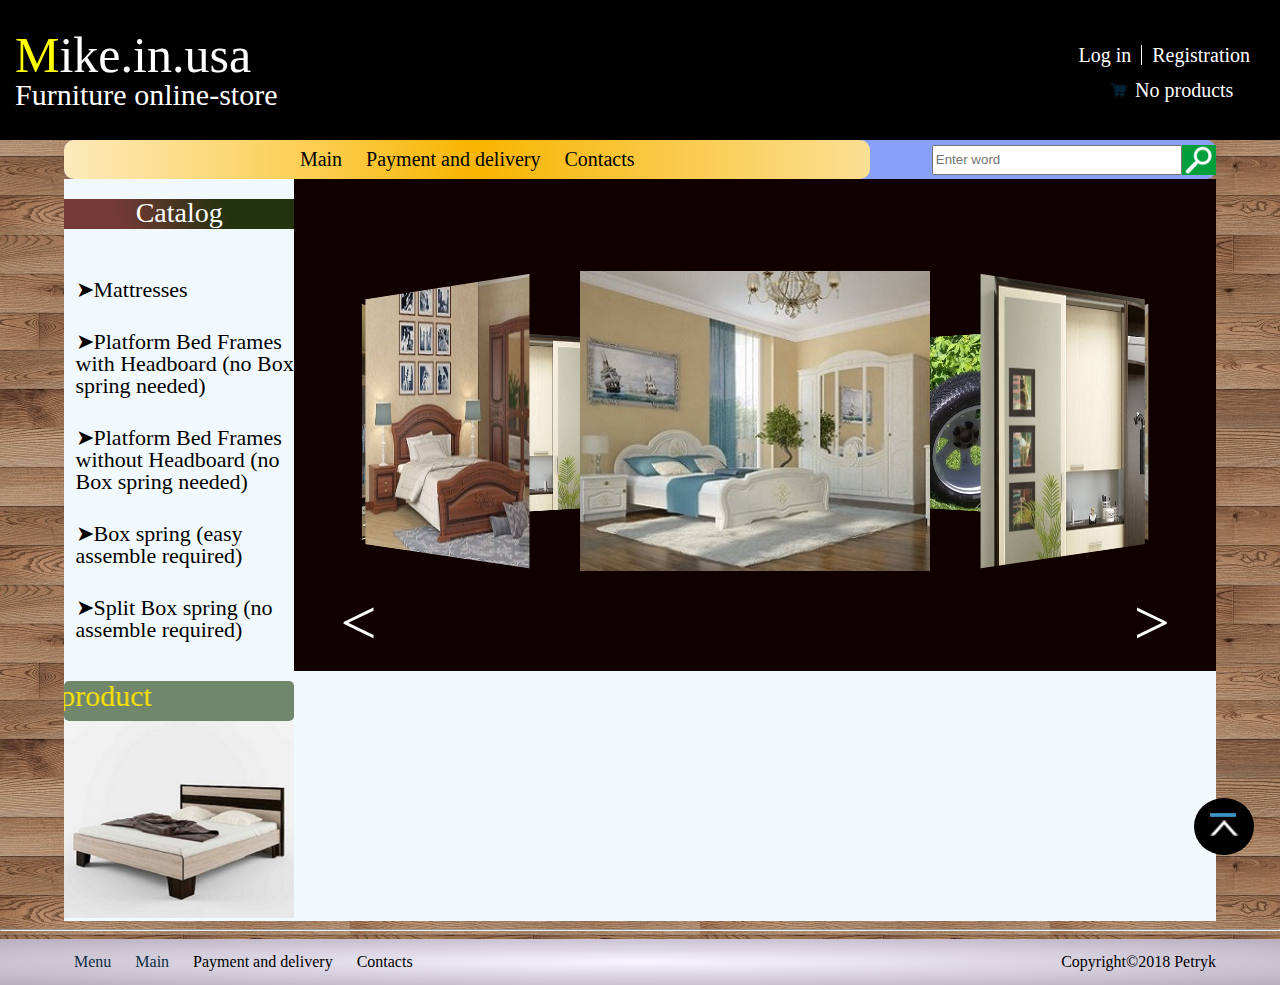
==== Project/index.html @ 91bff8ce "60%" ====
<!DOCTYPE html>
<html>
<head>
	<title>Project</title>
	<link rel="stylesheet" type="text/css" href="assets/style/reset.css">
	<link rel="stylesheet" type="text/css" href="index.css">
	<script src="http://ajax.googleapis.com/ajax/libs/jquery/1.9.1/jquery.min.js"></script>
</head>
<body>
	<header class="header">
		<div class="header__name">
			<div class="header__name-site">
				<p><span>M</span>ike.in.usa</p>
			</div>
			<div class="header__name-about">
				<p>Furniture online-store</p>
			</div>
		</div>
		<div class="header__about">
			<div class='user-name'></div>
			<div class="header__about__log">
				<a href="login/login.html" class="header__about__log-login">
					Log in
				</a>
				<div class="header__about__log-logout" onclick="logout()">
					Log out
				</div>
				<div class="header__about__log-register">
					<a href="register/registration.html">Registration</a>
				</div>
			</a>
		</div>
		<div class="header__about-down">
			<img src="assets/img/basket.png" width="30px" height="20px">
			<p>No products</p>
		</div>
	</div>
</header>
<nav class="nav">
	<div class="nav__left">
		<ul>
			<li class="nav__left-hidden"><a href="#"><p>Menu</p></a></li>
			<li><a href="index.html"><p>Main</p></a></li>
			<li onclick="openDelivery()"><p>Payment&nbsp;and&nbsp;delivery</p></a></li>
			<li onclick="openContacts()"><p>Contacts</p></li>
		</ul>
	</div>
	<div class="nav__right">
		<div class="nav__right-search">
			<form>
				<input class="d" type="text" name="search" placeholder="Enter word">
				<input class="s" type="image" src="assets/img/search.png">
			</form>
		</div>
	</div>
</nav>
<div class="wrapper">
	<div class="wrapper__sidebar">
		<div class="wrapper__sidebar__catalog_name">
			<p>Catalog</p>
		</div>
		<div class="wrapper__sidebar-catalog">
			<ul>
				<li>
					<a href="mattresses/mattresses.html">&#10148;Mattresses</a>
				</li>
				<li>
					<a href="with/with.html">&#10148;Platform Bed Frames with Headboard (no Box spring needed)</a>
				</li>
				<li>
					<a href="without/without.html">&#10148;Platform Bed Frames without Headboard (no Box spring needed)</a>
				</li>
				<li>
					<a href="box/box.html">&#10148;Box spring (easy assemble required)</a>
				</li>
				<li>
					<a href="split/split.html">&#10148;Split Box spring (no assemble required)</a>
				</li>
			</ul>
		</div>
		<div class="wrapper__sidebar__new">
			<div class="wrapper__sidebar__new-product">
				<marquee direction="right">New product</marquee>
			</div>
			<div class="wrapper__sidebar__new-image">
				<a href="#">
					<img src="assets/img/new.jpg">
				</a>
			</div>
		</div>
	</div>
	<div class="wrapper__article">
		<div class="wrapper__article__carousel">
			<div class="wrapper__article__carousel-spinner">
				<img src="assets/img/1.jpg" alt>
				<img src="assets/img/2.jpg" alt>
				<img src="assets/img/3.jpg" alt>
				<img src="assets/img/4.jpg" alt>
				<img src="assets/img/5.jpg" alt>
				<img src="assets/img/6.jpg" alt>
				<img src="assets/img/1.jpg" alt>
				<img src="assets/img/4.jpg" alt>
			</div>
		</div>
		<span class="wrapper__article__carousel-left" onclick="galleryspin('-')">&lt;</span>
		<span class="wrapper__article__carousel-right" onclick="galleryspin('')">&gt;</span>
	</div>
	<div class="wrapper__contacts">
		<p class="wrapper__contacts-first">Best Choice for You!</p>
		<p class="wrapper__contacts-second">My Contacts:</p>
		<p class="wrapper__contacts-third">Best of all - call me <b>614 809 0678 Mike</b></p>
		<p class="wrapper__contacts-fourth">or my address</p>
		<p class="wrapper__contacts-fifth">5718 Bonaventure Dr Columbus, Ohio 43228 (Garage 54)</p>
		<iframe src="https://www.google.com/maps/embed?pb=!1m18!1m12!1m3!1d6115.901191733328!2d-83.1600245708886!3d39.964857263438425!2m3!1f0!2f0!3f0!3m2!1i1024!2i768!4f13.1!3m3!1m2!1s0x883890c9cc9005c1%3A0x169ccf378512a1ce!2s5718+Bonaventure+Dr+Garage+54%2C+Columbus%2C+OH+43228%2C+%D0%A1%D0%A8%D0%90!5e0!3m2!1sru!2sua!4v1530197124609" width="90%" height="500" frameborder="0" style="border:0;" allowfullscreen></iframe>
	</div>
	<div class="wrapper__delivery">
		<p class="wrapper__delivery-text">Some Text</p>
	</div>
	<div class="wrapper__newCarousel">
		<ul class="wrapper__newCarousel__slides">
			<li class="wrapper__newCarousel__slides-slide showing">
				<img src="assets/img/1.jpg">
			</li>
			<li class="wrapper__newCarousel__slides-slide">
				<img src="assets/img/2.jpg">
			</li>
			<li class="wrapper__newCarousel__slides-slide">
				<img src="assets/img/3.jpg">
			</li>
		</ul>
		<div class="wrapper__newCarousel__buttons">
			<button class="wrapper__newCarousel__buttons-controls" id="previous">&lt;</button>
			<button class="wrapper__newCarousel__buttons-controls" id="pause">&#10074;&#10074;</button>
			<button class="wrapper__newCarousel__buttons-controls" id="next">&gt;</button>
		</div>
	</div>
</div>
</div>
<hr>
<footer>
	<div class="down">
		<div class="down-left">
			<ul>
				<li><a href="#"><p>Menu</p></a></li>
				<li><a href="../index.html"><p>Main</p></a></li>
				<li onclick="openDelivery()"><p>Payment&nbsp;and&nbsp;delivery</p></a></li>
				<li onclick="openContacts()"><p>Contacts</p></li>
			</ul>
		</div>
		<div class="down-right">
			<p>Copyright&copy;2018 Petryk</p>
		</div>
	</div>
</footer>
<div id="top">
	<img src="assets/img/to-top.png">
</div>
<script src="libs/jquery-3.3.1.min.js"></script>
<script src="index.js"></script>
</body>

</html>
---- Project/index.css ----
body {
  background-image: url(assets/img/bg.jpg);
}
/* header*/
.header {
  background-color: black;
  display: flex;
  justify-content: space-between;
  color: white;
  /* START LEFT HEADER*/
  /* END LEFT HEADER*/
  /*   START RIGHT HEADER*/
  /* END RIGHT HEADER*/
}
.header__name {
  margin: 30px 15px 30px 15px;
}
.header__name-site {
  font-size: 50px;
}
.header__name-site span {
  color: yellow;
}
.header__name-about {
  font-size: 30px;
}
.header__about {
  margin: 40px 15px 40px 15px;
  font-size: 20px;
}
.header__about__log {
  display: flex;
}
.header__about__log-login,
.header__about__log-register {
  margin: 5px;
  padding-right: 10px;
  border-right: 1px solid white;
}
.header__about__log-logout:hover {
  color: red;
}
.header__about__log-register {
  border: none;
}
.header__about__log a {
  text-decoration: none;
  color: white;
}
.header__about__log a:hover {
  color: red;
}
.header__about-down {
  display: flex;
  justify-content: center;
  margin-top: 10px;
}
.header__about-down:hover {
  color: blue;
  cursor: pointer;
}
/* END HEADER*/
.nav {
  background-color: #88a0f7;
  display: flex;
  align-items: center;
  width: 90%;
  margin: 0 auto;
  border-radius: 10px;
  /*START LEFT NAV*/
  /*END LEFT NAV*/
  /*START RIGHT NAV*/
}
.nav__left {
  display: flex;
  justify-content: center;
  width: 70%;
  border-radius: 10px;
  background: #fceabb;
  background: linear-gradient(to right, #fceabb 0%, #fccd4d 32%, #f8b500 51%, #fbdf93 100%);
  filter: progid:DXImageTransform.Microsoft.gradient(startColorstr='#fceabb', endColorstr='#fbdf93', GradientType=1);
}
@media (min-width: 100px) and (max-width: 767px) {
  .nav__left {
    position: relative;
    min-height: 39px;
    width: 100%;
    justify-content: flex-end;
  }
}
.nav__left ul {
  z-index: 5;
}
@media (min-width: 100px) and (max-width: 767px) {
  .nav__left ul {
    text-align: center;
    border-radius: 5px;
    width: 100%;
    background: white;
  }
  .nav__left ul:hover li {
    display: block;
    border: 1px solid black;
    border-radius: 5px;
  }
}
.nav__left ul li {
  display: inline-block;
  cursor: pointer;
  padding: 0 10px;
}
.nav__left ul li:hover {
  border-radius: 5px;
  background: white;
}
@media (min-width: 100px) and (max-width: 767px) {
  .nav__left ul li:hover {
    background: grey;
  }
}
@media (min-width: 100px) and (max-width: 767px) {
  .nav__left ul li {
    display: none;
  }
}
@media (min-width: 100px) and (max-width: 767px) {
  .nav__left ul li p {
    line-height: 0px;
  }
}
.nav__left ul li a {
  text-decoration: none;
}
.nav__left ul li p {
  line-height: 39px;
  font-size: 20px;
  color: black;
}
.nav__left ul li p:hover {
  color: #164f0d;
  color: red;
}
.nav__right {
  width: 30%;
}
@media (min-width: 100px) and (max-width: 767px) {
  .nav__right {
    width: 0px;
  }
}
.nav__right-search form {
  display: flex;
  justify-content: flex-end;
}
.nav__right-search form input.d {
  width: 70%;
}
.nav__right-search form input.s {
  height: 30px;
}
/*END NAV*/
/*START WRAPPER*/
.wrapper {
  background-color: #f2f9fc;
  width: 90%;
  margin: 0 auto;
  display: flex;
  flex-wrap: nowrap;
  /*START SIDEBAR*/
  /*END SIDEBAR*/
  /*START ARICLE*/
  /*END ARTICLE*/
}
.wrapper__sidebar {
  width: 20%;
  display: flex;
  flex-direction: column;
}
@media (min-width: 100px) and (max-width: 767px) {
  .wrapper__sidebar {
    width: 200px;
  }
}
.wrapper__sidebar__catalog_name {
  height: 30px;
  width: 100%;
  margin: 20px 0px;
  background: #753a35;
  background: -webkit-linear-gradient(77deg, #753a35 23%, #23320f 71%);
  background: -o-linear-gradient(77deg, #753a35 23%, #23320f 71%);
  background: -ms-linear-gradient(77deg, #753a35 23%, #23320f 71%);
  background: linear-gradient(77deg, #753a35 23%, #23320f 71%);
}
.wrapper__sidebar__catalog_name p {
  font-size: 28px;
  color: white;
  text-align: center;
}
.wrapper__sidebar-catalog {
  margin-left: 5%;
}
.wrapper__sidebar-catalog li {
  margin: 30px 0;
}
.wrapper__sidebar-catalog a {
  text-decoration: none;
  color: black;
  font-size: 22px;
}
.wrapper__sidebar-catalog a:hover {
  color: red;
}
.wrapper__sidebar__new {
  display: flex;
  justify-content: center;
  flex-direction: column;
}
.wrapper__sidebar__new-product {
  height: 40px;
  background-color: #70876c;
  width: 100%;
  border-radius: 5px;
  margin-top: 10px;
}
.wrapper__sidebar__new-product marquee {
  direction: rtl;
  text-align: center;
  font-size: 30px;
  color: #ffe500;
}
.wrapper__sidebar__new-image {
  width: 100%;
}
.wrapper__sidebar__new-image img {
  width: 100%;
}
.wrapper__delivery {
  display: none;
  margin: 200px auto;
}
.wrapper__delivery-text {
  font-size: 50px;
}
.wrapper__contacts {
  display: none;
  margin: 130px auto;
  text-align: center;
  overflow: hidden;
}
.wrapper__contacts-first {
  font-size: 50px;
  margin-bottom: 20px;
}
.wrapper__contacts-second {
  font-size: 30px;
  margin-bottom: 20px;
}
.wrapper__contacts-third {
  font-size: 40px;
  margin-bottom: 20px;
}
.wrapper__contacts-fourth {
  font-size: 30px;
  margin-bottom: 20px;
}
.wrapper__contacts-fifth {
  font-size: 40px;
  margin-bottom: 20px;
}
.wrapper__article {
  width: 80%;
}
@media (min-width: 100px) and (max-width: 767px) {
  .wrapper__article {
    display: none;
  }
}
.wrapper__article__mattresses__first,
.wrapper__article__with__first,
.wrapper__article__without__first,
.wrapper__article__box__first,
.wrapper__article__split__first,
.wrapper__article__mattresses__second,
.wrapper__article__with__second,
.wrapper__article__without__second,
.wrapper__article__box__second,
.wrapper__article__split__second,
.wrapper__article__mattresses__third,
.wrapper__article__with__third,
.wrapper__article__without__third,
.wrapper__article__box__third,
.wrapper__article__split__third,
.wrapper__article__mattresses__fourth,
.wrapper__article__with__fourth,
.wrapper__article__without__fourth,
.wrapper__article__box__fourth,
.wrapper__article__split__fourth,
.wrapper__article__mattresses__fifth,
.wrapper__article__with__fifth,
.wrapper__article__without__fifth,
.wrapper__article__box__fifth,
.wrapper__article__split__fifth,
.wrapper__article__mattresses__sixth,
.wrapper__article__with__sixth,
.wrapper__article__without__sixth,
.wrapper__article__box__sixth,
.wrapper__article__split__sixth {
  width: 46%;
  margin: 2%;
  height: 300px;
  display: block;
  float: left;
  overflow: hidden;
}
.wrapper__article__mattresses__first p,
.wrapper__article__with__first p,
.wrapper__article__without__first p,
.wrapper__article__box__first p,
.wrapper__article__split__first p,
.wrapper__article__mattresses__second p,
.wrapper__article__with__second p,
.wrapper__article__without__second p,
.wrapper__article__box__second p,
.wrapper__article__split__second p,
.wrapper__article__mattresses__third p,
.wrapper__article__with__third p,
.wrapper__article__without__third p,
.wrapper__article__box__third p,
.wrapper__article__split__third p,
.wrapper__article__mattresses__fourth p,
.wrapper__article__with__fourth p,
.wrapper__article__without__fourth p,
.wrapper__article__box__fourth p,
.wrapper__article__split__fourth p,
.wrapper__article__mattresses__fifth p,
.wrapper__article__with__fifth p,
.wrapper__article__without__fifth p,
.wrapper__article__box__fifth p,
.wrapper__article__split__fifth p,
.wrapper__article__mattresses__sixth p,
.wrapper__article__with__sixth p,
.wrapper__article__without__sixth p,
.wrapper__article__box__sixth p,
.wrapper__article__split__sixth p {
  margin-bottom: 15px;
  text-shadow: 3px 3px 3px black;
  font-size: 30px;
  font-family: Comic Sans MS, Comic Sans, cursive;
  text-align: center;
}
.wrapper__article__mattresses__first-image,
.wrapper__article__with__first-image,
.wrapper__article__without__first-image,
.wrapper__article__box__first-image,
.wrapper__article__split__first-image,
.wrapper__article__mattresses__second-image,
.wrapper__article__with__second-image,
.wrapper__article__without__second-image,
.wrapper__article__box__second-image,
.wrapper__article__split__second-image,
.wrapper__article__mattresses__third-image,
.wrapper__article__with__third-image,
.wrapper__article__without__third-image,
.wrapper__article__box__third-image,
.wrapper__article__split__third-image,
.wrapper__article__mattresses__fourth-image,
.wrapper__article__with__fourth-image,
.wrapper__article__without__fourth-image,
.wrapper__article__box__fourth-image,
.wrapper__article__split__fourth-image,
.wrapper__article__mattresses__fifth-image,
.wrapper__article__with__fifth-image,
.wrapper__article__without__fifth-image,
.wrapper__article__box__fifth-image,
.wrapper__article__split__fifth-image,
.wrapper__article__mattresses__sixth-image,
.wrapper__article__with__sixth-image,
.wrapper__article__without__sixth-image,
.wrapper__article__box__sixth-image,
.wrapper__article__split__sixth-image {
  width: 100%;
}
.wrapper__article__mattresses__first-image img,
.wrapper__article__with__first-image img,
.wrapper__article__without__first-image img,
.wrapper__article__box__first-image img,
.wrapper__article__split__first-image img,
.wrapper__article__mattresses__second-image img,
.wrapper__article__with__second-image img,
.wrapper__article__without__second-image img,
.wrapper__article__box__second-image img,
.wrapper__article__split__second-image img,
.wrapper__article__mattresses__third-image img,
.wrapper__article__with__third-image img,
.wrapper__article__without__third-image img,
.wrapper__article__box__third-image img,
.wrapper__article__split__third-image img,
.wrapper__article__mattresses__fourth-image img,
.wrapper__article__with__fourth-image img,
.wrapper__article__without__fourth-image img,
.wrapper__article__box__fourth-image img,
.wrapper__article__split__fourth-image img,
.wrapper__article__mattresses__fifth-image img,
.wrapper__article__with__fifth-image img,
.wrapper__article__without__fifth-image img,
.wrapper__article__box__fifth-image img,
.wrapper__article__split__fifth-image img,
.wrapper__article__mattresses__sixth-image img,
.wrapper__article__with__sixth-image img,
.wrapper__article__without__sixth-image img,
.wrapper__article__box__sixth-image img,
.wrapper__article__split__sixth-image img {
  width: 100%;
  height: 200px;
}
.wrapper__article__mattresses__first-price p,
.wrapper__article__with__first-price p,
.wrapper__article__without__first-price p,
.wrapper__article__box__first-price p,
.wrapper__article__split__first-price p,
.wrapper__article__mattresses__second-price p,
.wrapper__article__with__second-price p,
.wrapper__article__without__second-price p,
.wrapper__article__box__second-price p,
.wrapper__article__split__second-price p,
.wrapper__article__mattresses__third-price p,
.wrapper__article__with__third-price p,
.wrapper__article__without__third-price p,
.wrapper__article__box__third-price p,
.wrapper__article__split__third-price p,
.wrapper__article__mattresses__fourth-price p,
.wrapper__article__with__fourth-price p,
.wrapper__article__without__fourth-price p,
.wrapper__article__box__fourth-price p,
.wrapper__article__split__fourth-price p,
.wrapper__article__mattresses__fifth-price p,
.wrapper__article__with__fifth-price p,
.wrapper__article__without__fifth-price p,
.wrapper__article__box__fifth-price p,
.wrapper__article__split__fifth-price p,
.wrapper__article__mattresses__sixth-price p,
.wrapper__article__with__sixth-price p,
.wrapper__article__without__sixth-price p,
.wrapper__article__box__sixth-price p,
.wrapper__article__split__sixth-price p {
  font-size: 20px;
  text-shadow: none;
  margin-top: 20px;
}
.wrapper__article__carousel {
  perspective: 1200px;
  background: #100000;
  padding-top: 10%;
  font-size: 0;
  margin-bottom: 3rem;
  overflow: hidden;
}
.wrapper__article__carousel-spinner {
  transform-style: preserve-3d;
  height: 400px;
  transform-origin: 50% 50% -500px;
  transition: 1s;
}
.wrapper__article__carousel-spinner img {
  max-width: 410px;
  position: absolute;
  left: 31%;
  transform-origin: 50% 50% -500px;
  outline: 1px solid transparent;
}
.wrapper__article__carousel-spinner img:nth-child(1) {
  transform: rotateY(0deg);
}
.wrapper__article__carousel-spinner img:nth-child(2) {
  transform: rotateY(-45deg);
}
.wrapper__article__carousel-spinner img:nth-child(3) {
  transform: rotateY(-90deg);
}
.wrapper__article__carousel-spinner img:nth-child(4) {
  transform: rotateY(-135deg);
}
.wrapper__article__carousel-spinner img:nth-child(5) {
  transform: rotateY(-180deg);
}
.wrapper__article__carousel-spinner img:nth-child(6) {
  transform: rotateY(-225deg);
}
.wrapper__article__carousel-spinner img:nth-child(7) {
  transform: rotateY(-270deg);
}
.wrapper__article__carousel-spinner img:nth-child(8) {
  transform: rotateY(-315deg);
}
.wrapper__article__carousel-left,
.wrapper__article__carousel-right {
  color: #fff;
  margin: 5%;
  display: inline-block;
  text-decoration: none;
  font-size: 4rem;
  transition: 0.6s color;
  position: relative;
  margin-top: -6rem;
  border-bottom: none;
  line-height: 0;
}
.wrapper__article__carousel-left:hover,
.wrapper__article__carousel-right:hover {
  color: #888;
  cursor: pointer;
}
.wrapper__article__carousel-left {
  float: left;
}
.wrapper__article__carousel-right {
  float: right;
}
.wrapper__newCarousel {
  display: none;
}
@media (min-width: 100px) and (max-width: 767px) {
  .wrapper__newCarousel {
    display: block;
    position: relative;
    width: 100%;
    height: 100%;
  }
}
.wrapper__newCarousel__slides {
  position: relative;
  height: 380px;
  list-style-type: none;
}
.wrapper__newCarousel__slides-slide {
  position: absolute;
  width: 100%;
  height: 100%;
  opacity: 0;
  z-index: 1;
  padding: 20px;
  box-sizing: border-box;
  color: #fff;
  -webkit-transition: opacity 1s;
  -moz-transition: opacity 1s;
  -o-transition: opacity 1s;
  transition: opacity 1s;
}
.wrapper__newCarousel__slides-slide img {
  width: 100%;
  height: 100%;
}
.wrapper__newCarousel__buttons {
  display: flex;
  justify-content: space-between;
  z-index: 10;
  font-size: 0px;
}
.wrapper__newCarousel__buttons-controls {
  background: #333;
  color: #fff;
  padding: 20px 0px;
  font-size: 20px;
  cursor: pointer;
  border: 2px solid #fff;
  margin: 10px 0px 0px 10px;
  width: 70px;
  border-radius: 10px;
}
.wrapper__newCarousel__buttons-controls:hover,
.wrapper__newCarousel__buttons-controls:focus {
  background: red;
  color: #333;
}
footer {
  width: 100%;
  background: #f8f5ff;
  /* Old browsers */
  background: -moz-radial-gradient(center, ellipse cover, #f8f5ff 0%, #ddd7e5 40%, #b8aebe 100%);
  /* FF3.6-15 */
  background: -webkit-radial-gradient(center, ellipse cover, #f8f5ff 0%, #ddd7e5 40%, #b8aebe 100%);
  /* Chrome10-25,Safari5.1-6 */
  background: radial-gradient(ellipse at center, #f8f5ff 0%, #ddd7e5 40%, #b8aebe 100%);
  /* W3C, IE10+, FF16+, Chrome26+, Opera12+, Safari7+ */
  filter: progid:DXImageTransform.Microsoft.gradient(startColorstr='#f8f5ff', endColorstr='#b8aebe', GradientType=1);
  /* IE6-9 fallback on horizontal gradient */
}
footer .down {
  width: 90%;
  margin: 0 auto;
  display: flex;
  justify-content: space-between;
}
@media (min-width: 100px) and (max-width: 767px) {
  footer .down-left ul li:nth-child(-n+3) {
    display: none;
    font-size: 30px;
  }
}
footer .down-left li {
  padding: 15px 10px;
  display: inline-flex;
  justify-content: flex-start;
  flex-wrap: nowrap;
  cursor: pointer;
}
footer .down-left li:hover {
  color: red;
  text-decoration: underline;
}
footer .down-left li a {
  color: #0c2e42;
  text-decoration: none;
}
footer .down-left li a:hover {
  text-decoration: underline;
  color: red;
}
footer .down-right p {
  padding: 15px 0;
}
nav ul .nav__left-hidden {
  display: none;
}
@media (min-width: 100px) and (max-width: 767px) {
  nav ul .nav__left-hidden {
    display: block;
  }
}
.showing {
  opacity: 1;
  z-index: 2;
}
#top {
  display: block;
  bottom: 5%;
  cursor: pointer;
  font-size: 150%;
  position: fixed;
  right: 2%;
  padding: 15px;
  border-radius: 50%;
  background: black;
}
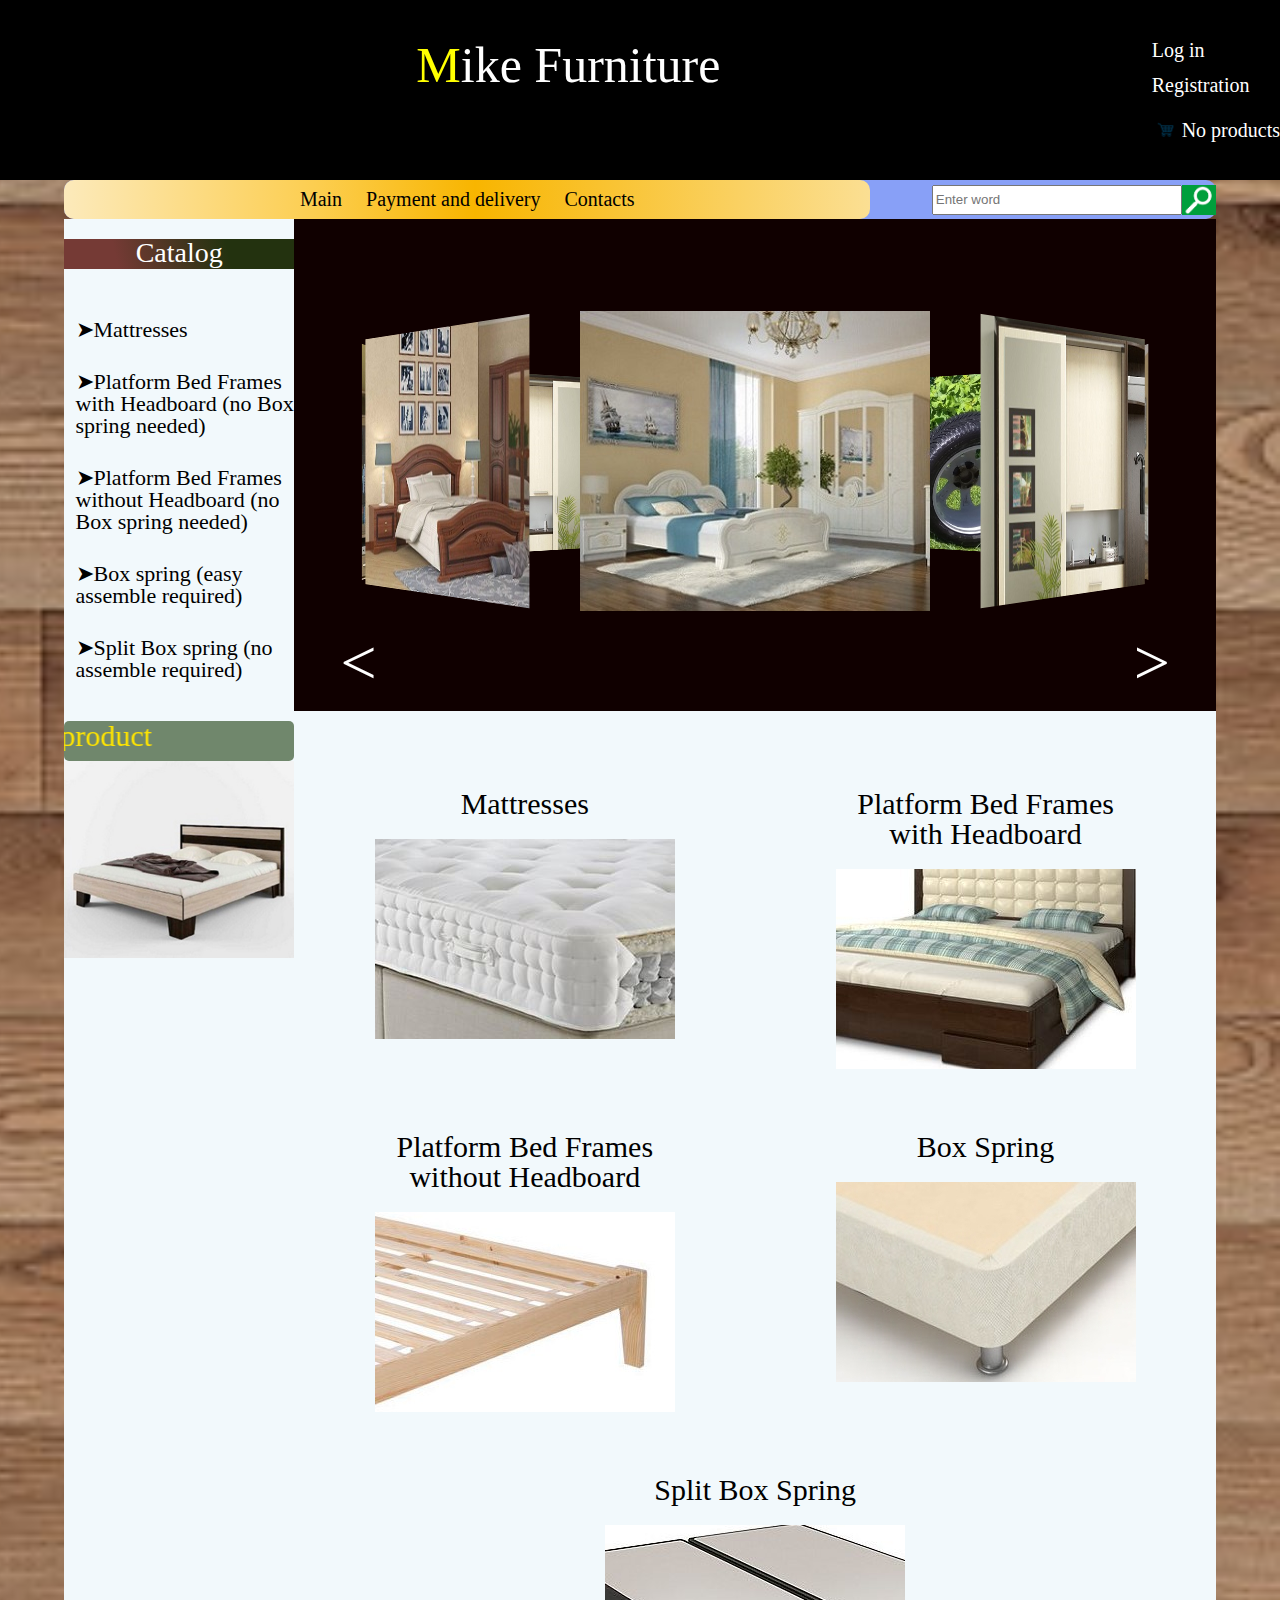
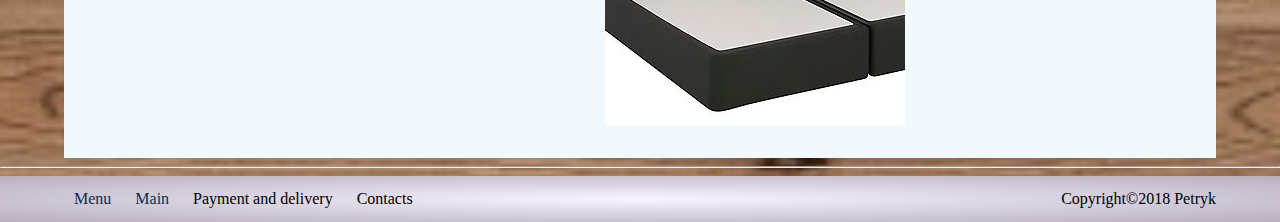
==== commit 85e19b75: "70%" ====
--- a/Project/index.html
+++ b/Project/index.html
@@ -8,13 +8,8 @@
 </head>
 <body>
 	<header class="header">
-		<div class="header__name">
-			<div class="header__name-site">
-				<p><span>M</span>ike.in.usa</p>
-			</div>
-			<div class="header__name-about">
-				<p>Furniture online-store</p>
-			</div>
+		<div class="header-name">
+			<a href="index.html"><p><span>M</span>ike Furniture</p></a>
 		</div>
 		<div class="header__about">
 			<div class='user-name'></div>
@@ -104,6 +99,40 @@
 		</div>
 		<span class="wrapper__article__carousel-left" onclick="galleryspin('-')">&lt;</span>
 		<span class="wrapper__article__carousel-right" onclick="galleryspin('')">&gt;</span>
+		<div class="wrapper__article__categories">
+			<ul>
+				<li class="wrapper__article__categories-mat">
+					<a href="mattresses/mattresses.html">
+						<p>Mattresses</p>
+				        <img src="assets/img/mattresses/1/1.jpg">
+				    </a>
+				</li>
+				<li class="wrapper__article__categories-with">
+					<a href="with/with.html">
+						<p>Platform Bed Frames<br> with Headboard</p>
+				        <img src="assets/img/with/1/1.jpg">
+				    </a>
+				</li>
+				<li class="wrapper__article__categories-out">
+					<a href="without/without.html">
+						<p>Platform Bed Frames<br> without Headboard</p>
+				        <img src="assets/img/without/1/1.jpg">
+				    </a>
+				</li>
+				<li class="wrapper__article__categories-box">
+					<a href="box/box.html">
+						<p>Box Spring</p>
+				        <img src="assets/img/box/1/1.jpg">
+				    </a>
+				</li>
+				<li class="wrapper__article__categories-split">
+					<a href="split/split.html">
+						<p>Split Box Spring</p>
+				        <img src="assets/img/split/1/1.jpg">
+				    </a>
+				</li>
+			</ul>
+		</div>
 	</div>
 	<div class="wrapper__contacts">
 		<p class="wrapper__contacts-first">Best Choice for You!</p>
@@ -114,7 +143,228 @@
 		<iframe src="https://www.google.com/maps/embed?pb=!1m18!1m12!1m3!1d6115.901191733328!2d-83.1600245708886!3d39.964857263438425!2m3!1f0!2f0!3f0!3m2!1i1024!2i768!4f13.1!3m3!1m2!1s0x883890c9cc9005c1%3A0x169ccf378512a1ce!2s5718+Bonaventure+Dr+Garage+54%2C+Columbus%2C+OH+43228%2C+%D0%A1%D0%A8%D0%90!5e0!3m2!1sru!2sua!4v1530197124609" width="90%" height="500" frameborder="0" style="border:0;" allowfullscreen></iframe>
 	</div>
 	<div class="wrapper__delivery">
-		<p class="wrapper__delivery-text">Some Text</p>
+		<p class="wrapper__delivery-main">Payment and Delivery</p>
+		<p class="wrapper__delivery-how">Delivery of furniture to the Sokm factory is carried out by our transport in the cities of Kyiv, Kharkiv, Dnepropetrovsk, Zhytomyr, Odessa, Nikolaev, Kherson, Zaporozhye, Ternopil, Rivne, Khmelnitsky, Vinnitsa, Lviv, Ivano-Frankivsk, Lutsk, Poltava, Kirovograd, Chernigov, Chernivtsi (and within a radius of 30 km from the above-mentioned cities). In some cases, the option of self-drawing furniture is possible. For more information, please contact our managers.</p>
+		<table>
+			<caption>Стоимость доставки по городам :</caption>
+			<tr>
+				<th>Місто</th>
+				<th>Ціна</th>
+			</tr>
+			<tr>
+				<td>Київ</td>
+				<td>100 грн</td>
+			</tr>
+			<tr>
+				<td>Київ</td>
+				<td>100 грн</td>
+			</tr>
+			<tr>
+				<td>Київ</td>
+				<td>100 грн</td>
+			</tr>
+			<tr>
+				<td>Київ</td>
+				<td>100 грн</td>
+			</tr>
+			<tr>
+				<td>Київ</td>
+				<td>100 грн</td>
+			</tr>
+			<tr>
+				<td>Київ</td>
+				<td>100 грн</td>
+			</tr>
+			<tr>
+				<td>Київ</td>
+				<td>100 грн</td>
+			</tr>
+			<tr>
+				<td>Київ</td>
+				<td>100 грн</td>
+			</tr>
+			<tr>
+				<td>Київ</td>
+				<td>100 грн</td>
+			</tr>
+			<tr>
+				<td>Київ</td>
+				<td>100 грн</td>
+			</tr>
+			<tr>
+				<td>Київ</td>
+			    <td>100 грн</td>
+			</tr>
+			<tr>
+				<td>Київ</td>
+				<td>100 грн</td>
+			</tr>
+			<tr>
+				<td>Київ</td>
+				<td>100 грн</td>
+			</tr>
+			<tr>
+				<td>Київ</td>
+				<td>100 грн</td>
+			</tr>
+			<tr>
+				<td>Київ</td>
+				<td>100 грн</td>
+			</tr>
+			<tr>
+				<td>Київ</td>
+				<td>100 грн</td>
+			</tr>
+			<tr>
+				<td>Київ</td>
+				<td>100 грн</td>
+			</tr>
+			<tr>
+				<td>Київ</td>
+				<td>100 грн</td>
+			</tr>
+			<tr>
+				<td>Київ</td>
+				<td>100 грн</td>
+			</tr>
+			<tr>
+				<td>Київ</td>
+				<td>100 грн</td>
+			</tr>
+			<tr>
+				<td>Київ</td>
+				<td>100 грн</td>
+			</tr>
+			<tr>
+				<td>Київ</td>
+				<td>100 грн</td>
+			</tr>
+			<tr>
+				<td>Київ</td>
+				<td>100 грн</td>
+			</tr>
+			<tr>
+				<td>Київ</td>
+				<td>100 грн</td>
+			</tr>
+			<tr>
+				<td>Київ</td>
+				<td>100 грн</td>
+			</tr>
+			<tr>
+				<td>Київ</td>
+				<td>100 грн</td>
+			</tr>
+			<tr>
+				<td>Київ</td>
+				<td>100 грн</td>
+			</tr>
+			<tr>
+				<td>Київ</td>
+				<td>100 грн</td>
+			</tr>
+			<tr>
+				<td>Київ</td>
+				<td>100 грн</td>
+			</tr>
+			<tr>
+				<td>Київ</td>
+				<td>100 грн</td>
+			</tr>
+			<tr>
+				<td>Київ</td>
+				<td>100 грн</td>
+			</tr>
+			<tr>
+				<td>Київ</td>
+				<td>100 грн</td>
+			</tr>
+			<tr>
+				<td>Київ</td>
+				<td>100 грн</td>
+			</tr>
+			<tr>
+				<td>Київ</td>
+				<td>100 грн</td>
+			</tr>
+			<tr>
+				<td>Київ</td>
+				<td>100 грн</td>
+			</tr>
+			<tr>
+				<td>Київ</td>
+				<td>100 грн</td>
+			</tr>
+			<tr>
+				<td>Київ</td>
+				<td>100 грн</td>
+			</tr>
+			<tr>
+				<td>Київ</td>
+				<td>100 грн</td>
+			</tr>
+			<tr>
+				<td>Київ</td>
+				<td>100 грн</td>
+			</tr>
+			<tr>
+				<td>Київ</td>
+				<td>100 грн</td>
+			</tr>
+			<tr>
+				<td>Київ</td>
+				<td>100 грн</td>
+			</tr>
+			<tr>
+				<td>Київ</td>
+				<td>100 грн</td>
+			</tr>
+			<tr>
+				<td>Київ</td>
+				<td>100 грн</td>
+			</tr>
+			<tr>
+				<td>Київ</td>
+				<td>100 грн</td>
+			</tr>
+			<tr>
+				<td>Київ</td>
+				<td>100 грн</td>
+			</tr>
+			<tr>
+				<td>Київ</td>
+				<td>100 грн</td>
+			</tr>
+			<tr>
+				<td>Київ</td>
+				<td>100 грн</td>
+			</tr>
+			<tr>
+				<td>Київ</td>
+				<td>100 грн</td>
+			</tr>
+			<tr>
+				<td>Київ</td>
+				<td>100 грн</td>
+			</tr>
+			<tr>
+				<td>Київ</td>
+				<td>100 грн</td>
+			</tr>
+		</table>
+		<p class="wrapper__delivery-end"> Еще нами производится доставка по многим городам, принадлежащим к вышеперечисленным 
+областным центрам. Детали уточняйте у менеджеров по указаным телефонам.                  
+ Так же доставляем мебель в Донецкую и Луганскую области, а именно: Изюм, Славянск, Северодонецк, Лисичанск, Беловодск, Купинск, Сватово, Старобельск, Новопсковск (сборку мебели в данных городах не производим). <br>
+Мебель доставляется заказчику под парадное (разобранная в фабричной упаковке).<br>
+Оплата производится при доставке.<br>
+По желанию клиент может заказать услуги наших сборщиков, или производить сборку самостоятельно.<br>
+Дата сборки оговаривается после, или в момент доставки заказа.<br>
+Стоимость сборки договорная.<br>
+Доставка мебели в другие города и области Украины осуществляется с помощью транспортных компаний: «Новая Почта», «Интайм», «Деливери», «Ваш Час» и другие на Ваш выбор. 
+Мы осуществляем отправку мебели Сокме со складов  в Харькове, Днепропетровске, Киеве, Одессе, Тернополе, Ровно, Виннице, Львове, Чернигове и Черновцах.
+Мебель доставляется в Ваш город на склад выбранного перевозчика или не посредственно к Вам по указанному адресу. В данном случае, доставку оплачивает заказчик при получении заказа.<br>
+Мебель отправляется клиенту транспортной компанией при частичной или полной предоплате (от 20 до 100% по договоренности) на расчетный счет СПД или на карту Приватбанка. Остальная сумма оплачивается при получении товара на складе компании - перевозчика или на адресе у заказчика (при заказе "адресной доставки").
+</p>
 	</div>
 	<div class="wrapper__newCarousel">
 		<ul class="wrapper__newCarousel__slides">
@@ -133,6 +383,40 @@
 			<button class="wrapper__newCarousel__buttons-controls" id="pause">&#10074;&#10074;</button>
 			<button class="wrapper__newCarousel__buttons-controls" id="next">&gt;</button>
 		</div>
+		<div class="wrapper__article__categories">
+			<ul>
+				<li class="wrapper__article__categories-mat">
+					<a href="mattresses/mattresses.html">
+						<p>Mattresses</p>
+				        <img src="assets/img/mattresses/1/1.jpg">
+				    </a>
+				</li>
+				<li class="wrapper__article__categories-with">
+					<a href="with/with.html">
+						<p>Platform Bed Frames<br> with Headboard</p>
+				        <img src="assets/img/with/1/1.jpg">
+				    </a>
+				</li>
+				<li class="wrapper__article__categories-out">
+					<a href="without/without.html">
+						<p>Platform Bed Frames<br> without Headboard</p>
+				        <img src="assets/img/without/1/1.jpg">
+				    </a>
+				</li>
+				<li class="wrapper__article__categories-box">
+					<a href="box/box.html">
+						<p>Box Spring</p>
+				        <img src="assets/img/box/1/1.jpg">
+				    </a>
+				</li>
+				<li class="wrapper__article__categories-split">
+					<a href="split/split.html">
+						<p>Split Box Spring</p>
+				        <img src="assets/img/split/1/1.jpg">
+				    </a>
+				</li>
+			</ul>
+		</div>
 	</div>
 </div>
 </div>
--- a/Project/index.css
+++ b/Project/index.css
@@ -1,5 +1,7 @@
 body {
   background-image: url(assets/img/bg.jpg);
+  background-size: cover;
+  background-position: 100% 100%;
 }
 /* header*/
 .header {
@@ -12,30 +14,29 @@
   /*   START RIGHT HEADER*/
   /* END RIGHT HEADER*/
 }
-.header__name {
-  margin: 30px 15px 30px 15px;
-}
-.header__name-site {
+.header-name {
+  margin: 0 auto;
+  margin-top: 40px;
   font-size: 50px;
 }
-.header__name-site span {
+.header-name a {
+  text-decoration: none;
+}
+.header-name a span {
   color: yellow;
 }
-.header__name-about {
-  font-size: 30px;
+.header-name a p {
+  color: white;
 }
 .header__about {
-  margin: 40px 15px 40px 15px;
+  margin: 40px 0px 40px 15px;
   font-size: 20px;
-}
-.header__about__log {
-  display: flex;
+  display: flex;
+  flex-direction: column;
 }
 .header__about__log-login,
 .header__about__log-register {
-  margin: 5px;
-  padding-right: 10px;
-  border-right: 1px solid white;
+  margin-bottom: 15px;
 }
 .header__about__log-logout:hover {
   color: red;
@@ -80,7 +81,7 @@
   background: linear-gradient(to right, #fceabb 0%, #fccd4d 32%, #f8b500 51%, #fbdf93 100%);
   filter: progid:DXImageTransform.Microsoft.gradient(startColorstr='#fceabb', endColorstr='#fbdf93', GradientType=1);
 }
-@media (min-width: 100px) and (max-width: 767px) {
+@media (min-width: 480px) and (max-width: 767px), (min-width: 320px) and (max-width: 479px) {
   .nav__left {
     position: relative;
     min-height: 39px;
@@ -91,7 +92,7 @@
 .nav__left ul {
   z-index: 5;
 }
-@media (min-width: 100px) and (max-width: 767px) {
+@media (min-width: 480px) and (max-width: 767px), (min-width: 320px) and (max-width: 479px) {
   .nav__left ul {
     text-align: center;
     border-radius: 5px;
@@ -113,17 +114,17 @@
   border-radius: 5px;
   background: white;
 }
-@media (min-width: 100px) and (max-width: 767px) {
+@media (min-width: 480px) and (max-width: 767px), (min-width: 320px) and (max-width: 479px) {
   .nav__left ul li:hover {
     background: grey;
   }
 }
-@media (min-width: 100px) and (max-width: 767px) {
+@media (min-width: 480px) and (max-width: 767px), (min-width: 320px) and (max-width: 479px) {
   .nav__left ul li {
     display: none;
   }
 }
-@media (min-width: 100px) and (max-width: 767px) {
+@media (min-width: 480px) and (max-width: 767px), (min-width: 320px) and (max-width: 479px) {
   .nav__left ul li p {
     line-height: 0px;
   }
@@ -143,7 +144,7 @@
 .nav__right {
   width: 30%;
 }
-@media (min-width: 100px) and (max-width: 767px) {
+@media (min-width: 480px) and (max-width: 767px), (min-width: 320px) and (max-width: 479px) {
   .nav__right {
     width: 0px;
   }
@@ -176,9 +177,14 @@
   display: flex;
   flex-direction: column;
 }
-@media (min-width: 100px) and (max-width: 767px) {
+@media (min-width: 480px) and (max-width: 767px) {
   .wrapper__sidebar {
     width: 200px;
+  }
+}
+@media (min-width: 320px) and (max-width: 479px) {
+  .wrapper__sidebar {
+    display: none;
   }
 }
 .wrapper__sidebar__catalog_name {
@@ -236,10 +242,46 @@
 }
 .wrapper__delivery {
   display: none;
-  margin: 200px auto;
-}
-.wrapper__delivery-text {
-  font-size: 50px;
+  margin: 50px auto;
+  width: 77%;
+}
+.wrapper__delivery-main {
+  text-align: center;
+  font-size: 30px;
+  font-weight: bold;
+}
+.wrapper__delivery-how {
+  font-size: 20px;
+  margin: 30px;
+}
+.wrapper__delivery table {
+  margin: 0 auto;
+  width: 400px;
+  text-align: center;
+  font-size: 20px;
+}
+@media (min-width: 480px) and (max-width: 767px), (min-width: 320px) and (max-width: 479px) {
+  .wrapper__delivery table {
+    width: 200px;
+  }
+}
+.wrapper__delivery table caption {
+  margin-bottom: 20px;
+}
+.wrapper__delivery table tr {
+  margin-top: 20px;
+  width: 150px;
+}
+.wrapper__delivery table tr th {
+  font-size: 25px;
+  border: 1px solid;
+}
+.wrapper__delivery table tr td {
+  font-size: 20px;
+  border: 1px solid;
+}
+.wrapper__delivery-end {
+  font-size: 20px;
 }
 .wrapper__contacts {
   display: none;
@@ -270,10 +312,37 @@
 .wrapper__article {
   width: 80%;
 }
-@media (min-width: 100px) and (max-width: 767px) {
+@media (min-width: 480px) and (max-width: 767px) {
   .wrapper__article {
     display: none;
   }
+}
+@media (min-width: 320px) and (max-width: 479px) {
+  .wrapper__article {
+    width: 100%;
+  }
+}
+.wrapper__article__categories ul {
+  list-style: none;
+  display: flex;
+  flex-wrap: wrap;
+  justify-content: space-around;
+}
+.wrapper__article__categories ul li {
+  margin: 30px;
+}
+.wrapper__article__categories ul li a {
+  text-decoration: none;
+}
+.wrapper__article__categories ul li a img {
+  width: 100%;
+}
+.wrapper__article__categories ul li a p {
+  font-size: 30px;
+  text-decoration: none;
+  color: black;
+  text-align: center;
+  margin-bottom: 20px;
 }
 .wrapper__article__mattresses__first,
 .wrapper__article__with__first,
@@ -455,6 +524,11 @@
   margin-bottom: 3rem;
   overflow: hidden;
 }
+@media (min-width: 320px) and (max-width: 479px) {
+  .wrapper__article__carousel {
+    display: none;
+  }
+}
 .wrapper__article__carousel-spinner {
   transform-style: preserve-3d;
   height: 400px;
@@ -505,6 +579,12 @@
   border-bottom: none;
   line-height: 0;
 }
+@media (min-width: 320px) and (max-width: 479px) {
+  .wrapper__article__carousel-left,
+  .wrapper__article__carousel-right {
+    display: none;
+  }
+}
 .wrapper__article__carousel-left:hover,
 .wrapper__article__carousel-right:hover {
   color: #888;
@@ -519,11 +599,11 @@
 .wrapper__newCarousel {
   display: none;
 }
-@media (min-width: 100px) and (max-width: 767px) {
+@media (min-width: 480px) and (max-width: 767px) {
   .wrapper__newCarousel {
     display: block;
     position: relative;
-    width: 100%;
+    width: 66%%;
     height: 100%;
   }
 }
@@ -591,7 +671,7 @@
   display: flex;
   justify-content: space-between;
 }
-@media (min-width: 100px) and (max-width: 767px) {
+@media (min-width: 480px) and (max-width: 767px), (min-width: 320px) and (max-width: 479px) {
   footer .down-left ul li:nth-child(-n+3) {
     display: none;
     font-size: 30px;
@@ -622,7 +702,7 @@
 nav ul .nav__left-hidden {
   display: none;
 }
-@media (min-width: 100px) and (max-width: 767px) {
+@media (min-width: 480px) and (max-width: 767px), (min-width: 320px) and (max-width: 479px) {
   nav ul .nav__left-hidden {
     display: block;
   }
@@ -641,4 +721,5 @@
   padding: 15px;
   border-radius: 50%;
   background: black;
-}
+  z-index: 20;
+}
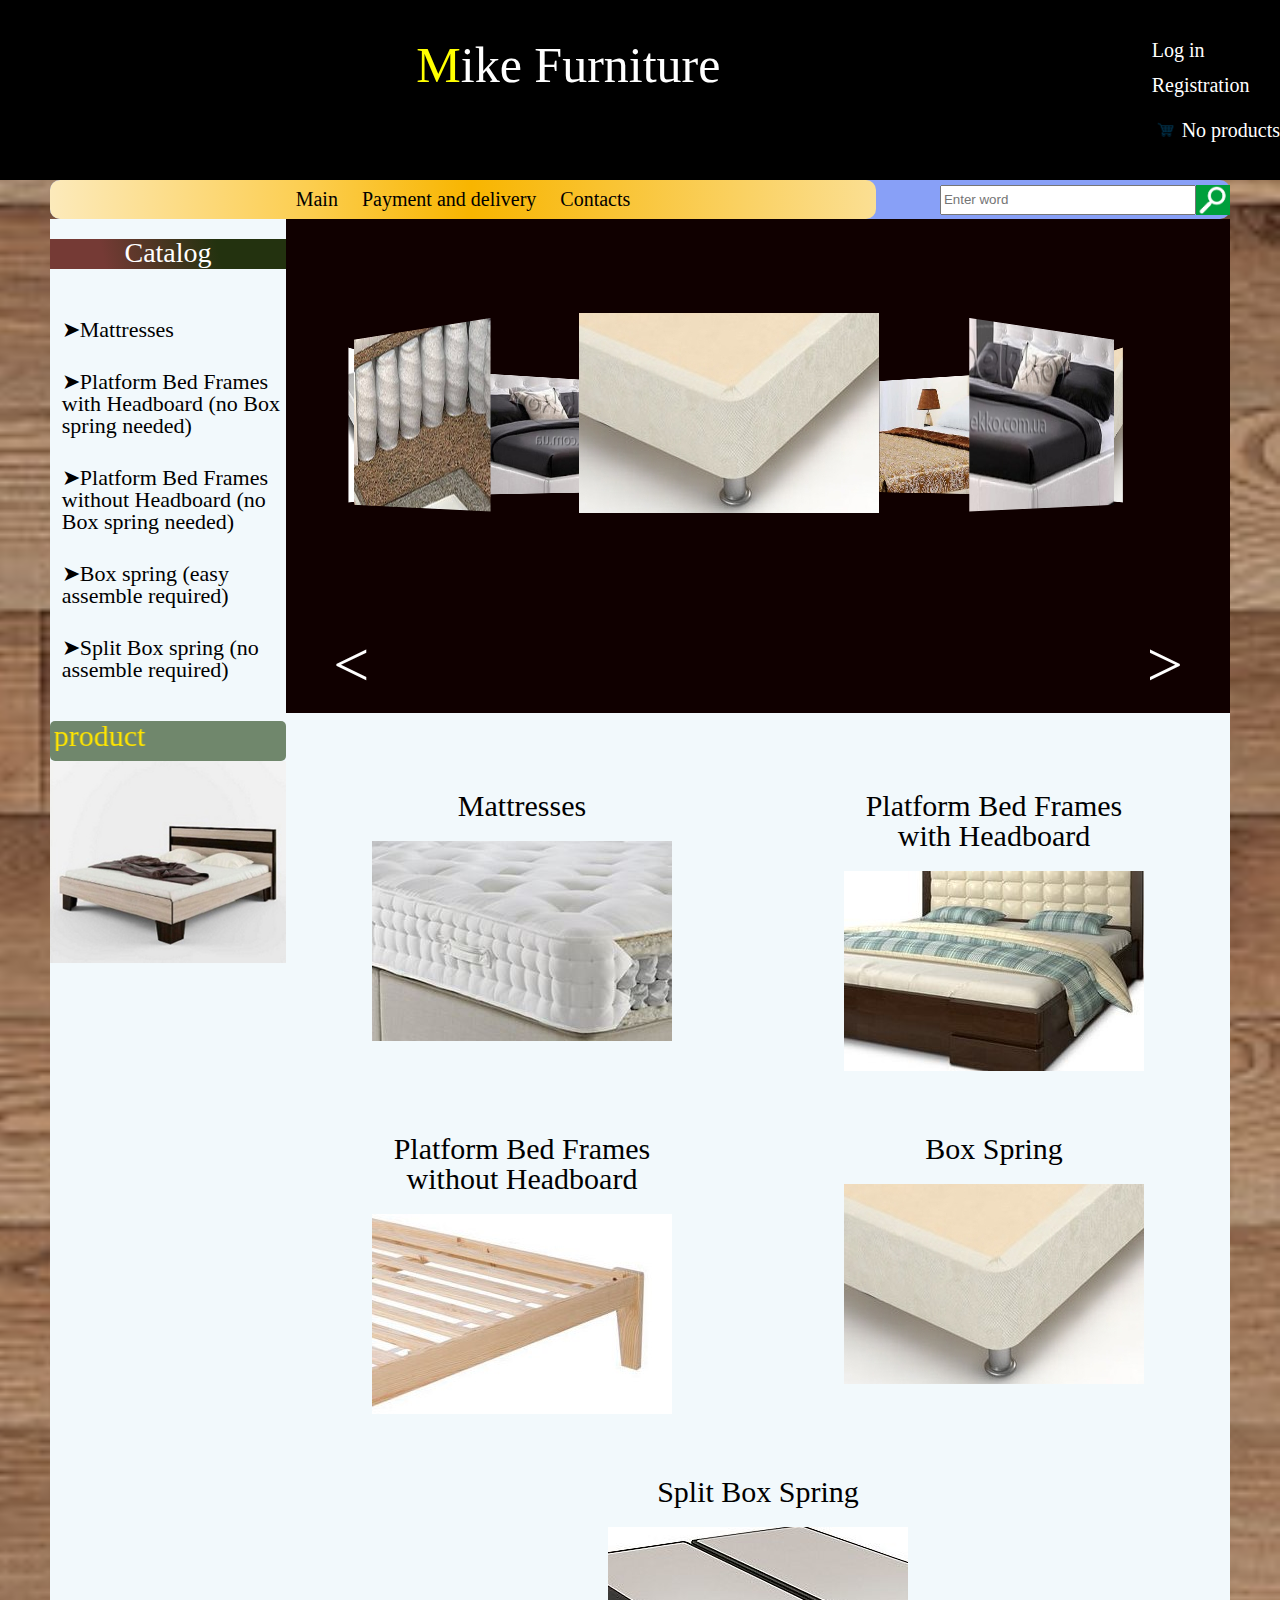
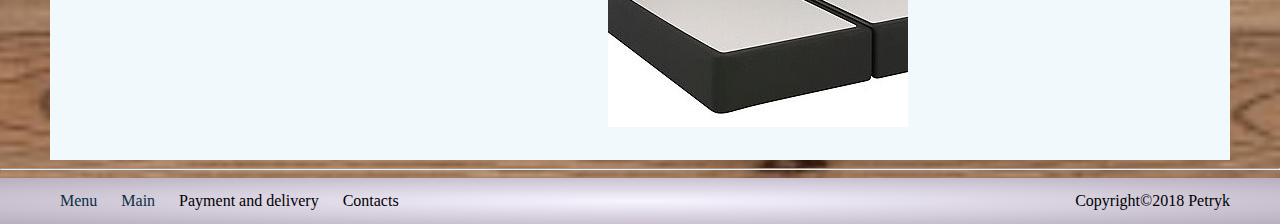
==== commit 8d68761c: "75%" ====
--- a/Project/index.html
+++ b/Project/index.html
@@ -1,7 +1,9 @@
 <!DOCTYPE html>
 <html>
 <head>
+	<meta charset="utf-8">
 	<title>Project</title>
+	<meta name="viewport" content="initial-scale=1, maximum-scale=1">
 	<link rel="stylesheet" type="text/css" href="assets/style/reset.css">
 	<link rel="stylesheet" type="text/css" href="index.css">
 	<script src="http://ajax.googleapis.com/ajax/libs/jquery/1.9.1/jquery.min.js"></script>
--- a/Project/index.css
+++ b/Project/index.css
@@ -65,8 +65,7 @@
   background-color: #88a0f7;
   display: flex;
   align-items: center;
-  width: 90%;
-  margin: 0 auto;
+  margin: 0 50px;
   border-radius: 10px;
   /*START LEFT NAV*/
   /*END LEFT NAV*/
@@ -81,7 +80,7 @@
   background: linear-gradient(to right, #fceabb 0%, #fccd4d 32%, #f8b500 51%, #fbdf93 100%);
   filter: progid:DXImageTransform.Microsoft.gradient(startColorstr='#fceabb', endColorstr='#fbdf93', GradientType=1);
 }
-@media (min-width: 480px) and (max-width: 767px), (min-width: 320px) and (max-width: 479px) {
+@media  only screen and (min-width: 480px) and (max-width: 767px),  only screen and (min-width: 200px) and (max-width: 479px) {
   .nav__left {
     position: relative;
     min-height: 39px;
@@ -92,7 +91,7 @@
 .nav__left ul {
   z-index: 5;
 }
-@media (min-width: 480px) and (max-width: 767px), (min-width: 320px) and (max-width: 479px) {
+@media  only screen and (min-width: 480px) and (max-width: 767px),  only screen and (min-width: 200px) and (max-width: 479px) {
   .nav__left ul {
     text-align: center;
     border-radius: 5px;
@@ -114,17 +113,17 @@
   border-radius: 5px;
   background: white;
 }
-@media (min-width: 480px) and (max-width: 767px), (min-width: 320px) and (max-width: 479px) {
+@media  only screen and (min-width: 480px) and (max-width: 767px),  only screen and (min-width: 200px) and (max-width: 479px) {
   .nav__left ul li:hover {
     background: grey;
   }
 }
-@media (min-width: 480px) and (max-width: 767px), (min-width: 320px) and (max-width: 479px) {
+@media  only screen and (min-width: 480px) and (max-width: 767px),  only screen and (min-width: 200px) and (max-width: 479px) {
   .nav__left ul li {
     display: none;
   }
 }
-@media (min-width: 480px) and (max-width: 767px), (min-width: 320px) and (max-width: 479px) {
+@media  only screen and (min-width: 480px) and (max-width: 767px),  only screen and (min-width: 200px) and (max-width: 479px) {
   .nav__left ul li p {
     line-height: 0px;
   }
@@ -144,7 +143,7 @@
 .nav__right {
   width: 30%;
 }
-@media (min-width: 480px) and (max-width: 767px), (min-width: 320px) and (max-width: 479px) {
+@media  only screen and (min-width: 480px) and (max-width: 767px),  only screen and (min-width: 200px) and (max-width: 479px) {
   .nav__right {
     width: 0px;
   }
@@ -163,8 +162,7 @@
 /*START WRAPPER*/
 .wrapper {
   background-color: #f2f9fc;
-  width: 90%;
-  margin: 0 auto;
+  margin: 0 50px;
   display: flex;
   flex-wrap: nowrap;
   /*START SIDEBAR*/
@@ -177,12 +175,12 @@
   display: flex;
   flex-direction: column;
 }
-@media (min-width: 480px) and (max-width: 767px) {
+@media  only screen and (min-width: 480px) and (max-width: 767px) {
   .wrapper__sidebar {
     width: 200px;
   }
 }
-@media (min-width: 320px) and (max-width: 479px) {
+@media  only screen and (min-width: 200px) and (max-width: 479px) {
   .wrapper__sidebar {
     display: none;
   }
@@ -260,7 +258,7 @@
   text-align: center;
   font-size: 20px;
 }
-@media (min-width: 480px) and (max-width: 767px), (min-width: 320px) and (max-width: 479px) {
+@media  only screen and (min-width: 480px) and (max-width: 767px),  only screen and (min-width: 200px) and (max-width: 479px) {
   .wrapper__delivery table {
     width: 200px;
   }
@@ -312,12 +310,12 @@
 .wrapper__article {
   width: 80%;
 }
-@media (min-width: 480px) and (max-width: 767px) {
+@media  only screen and (min-width: 480px) and (max-width: 767px) {
   .wrapper__article {
     display: none;
   }
 }
-@media (min-width: 320px) and (max-width: 479px) {
+@media  only screen and (min-width: 200px) and (max-width: 479px) {
   .wrapper__article {
     width: 100%;
   }
@@ -343,6 +341,16 @@
   color: black;
   text-align: center;
   margin-bottom: 20px;
+}
+.wrapper__article__mattresses,
+.wrapper__article__with,
+.wrapper__article__without,
+.wrapper__article__box,
+.wrapper__article__split {
+  margin: 2%;
+  display: flex;
+  justify-content: space-around;
+  flex-wrap: wrap;
 }
 .wrapper__article__mattresses__first,
 .wrapper__article__with__first,
@@ -374,12 +382,7 @@
 .wrapper__article__without__sixth,
 .wrapper__article__box__sixth,
 .wrapper__article__split__sixth {
-  width: 46%;
-  margin: 2%;
-  height: 300px;
-  display: block;
-  float: left;
-  overflow: hidden;
+  margin: 20px;
 }
 .wrapper__article__mattresses__first p,
 .wrapper__article__with__first p,
@@ -524,7 +527,7 @@
   margin-bottom: 3rem;
   overflow: hidden;
 }
-@media (min-width: 320px) and (max-width: 479px) {
+@media  only screen and (min-width: 200px) and (max-width: 479px) {
   .wrapper__article__carousel {
     display: none;
   }
@@ -579,7 +582,7 @@
   border-bottom: none;
   line-height: 0;
 }
-@media (min-width: 320px) and (max-width: 479px) {
+@media  only screen and (min-width: 200px) and (max-width: 479px) {
   .wrapper__article__carousel-left,
   .wrapper__article__carousel-right {
     display: none;
@@ -599,7 +602,7 @@
 .wrapper__newCarousel {
   display: none;
 }
-@media (min-width: 480px) and (max-width: 767px) {
+@media  only screen and (min-width: 480px) and (max-width: 767px) {
   .wrapper__newCarousel {
     display: block;
     position: relative;
@@ -653,7 +656,6 @@
   color: #333;
 }
 footer {
-  width: 100%;
   background: #f8f5ff;
   /* Old browsers */
   background: -moz-radial-gradient(center, ellipse cover, #f8f5ff 0%, #ddd7e5 40%, #b8aebe 100%);
@@ -666,12 +668,11 @@
   /* IE6-9 fallback on horizontal gradient */
 }
 footer .down {
-  width: 90%;
-  margin: 0 auto;
+  margin: 0 50px;
   display: flex;
   justify-content: space-between;
 }
-@media (min-width: 480px) and (max-width: 767px), (min-width: 320px) and (max-width: 479px) {
+@media  only screen and (min-width: 480px) and (max-width: 767px),  only screen and (min-width: 200px) and (max-width: 479px) {
   footer .down-left ul li:nth-child(-n+3) {
     display: none;
     font-size: 30px;
@@ -702,7 +703,7 @@
 nav ul .nav__left-hidden {
   display: none;
 }
-@media (min-width: 480px) and (max-width: 767px), (min-width: 320px) and (max-width: 479px) {
+@media  only screen and (min-width: 480px) and (max-width: 767px),  only screen and (min-width: 200px) and (max-width: 479px) {
   nav ul .nav__left-hidden {
     display: block;
   }
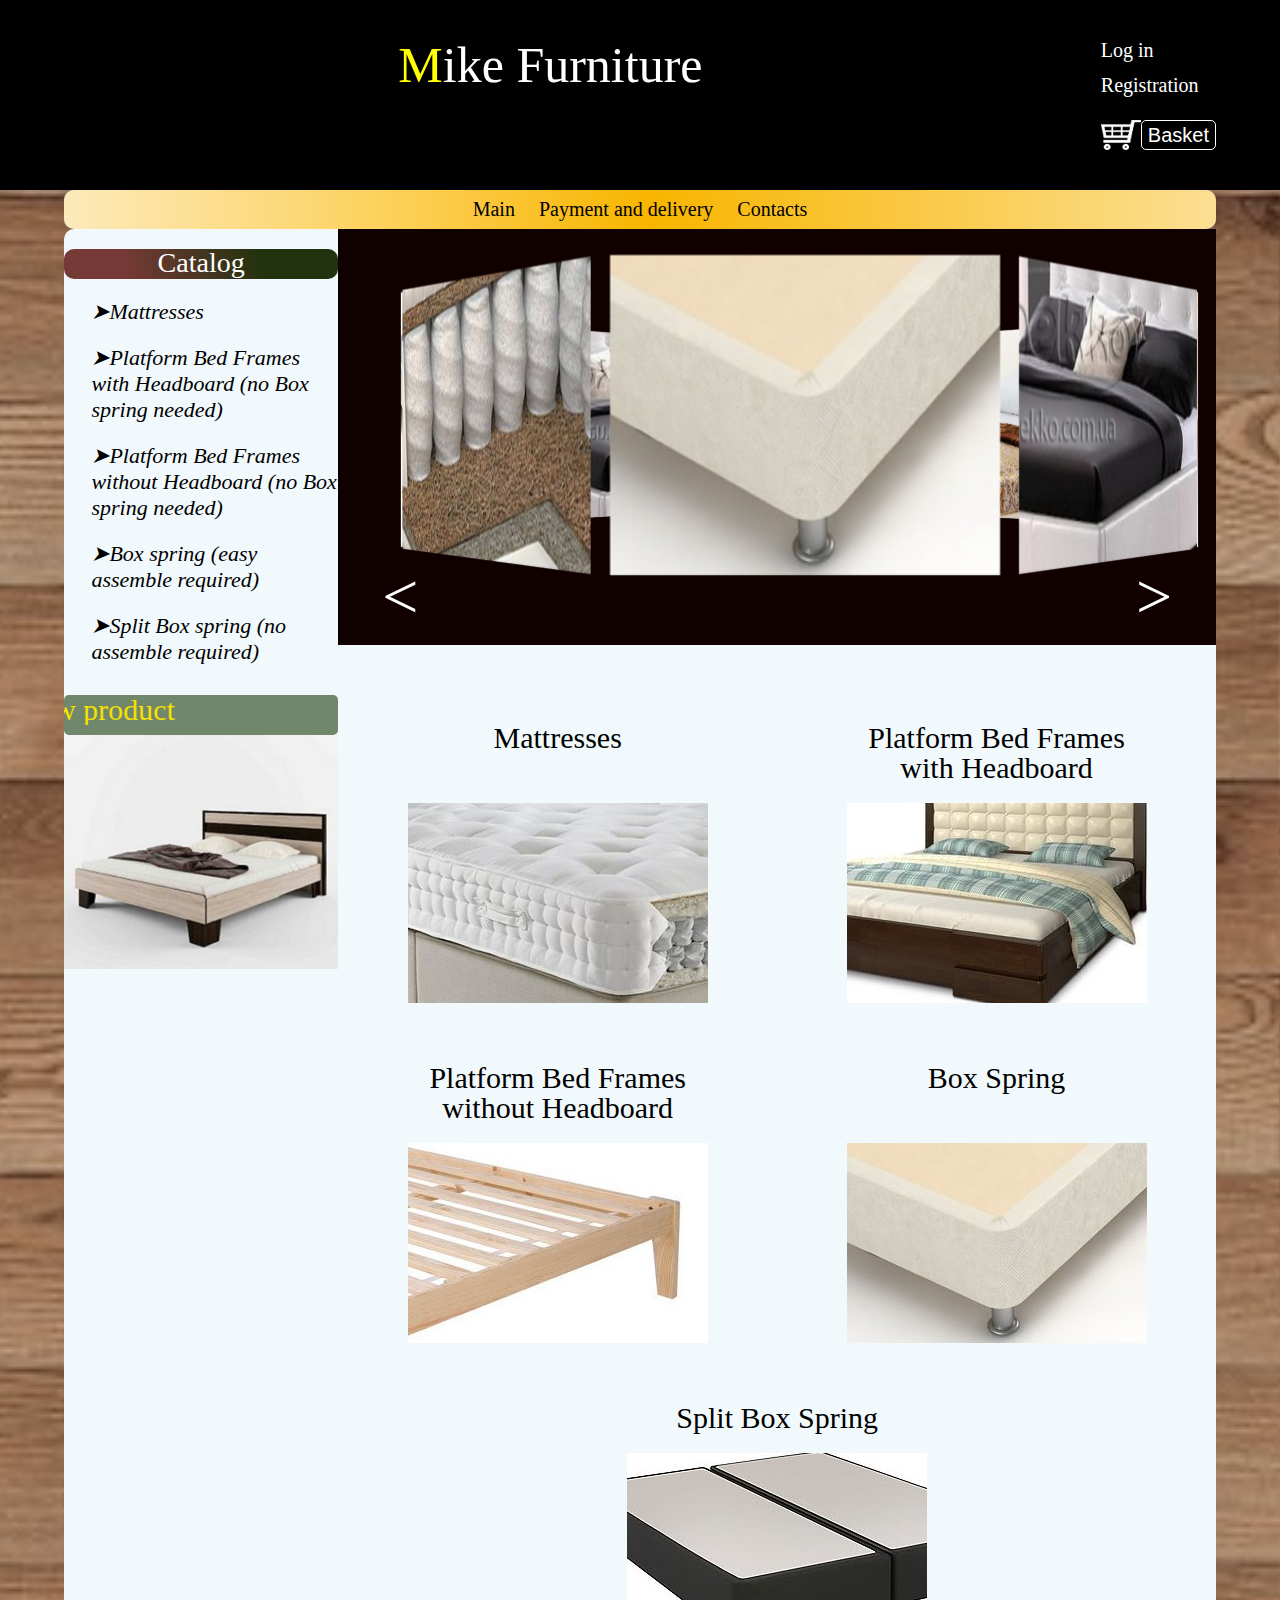
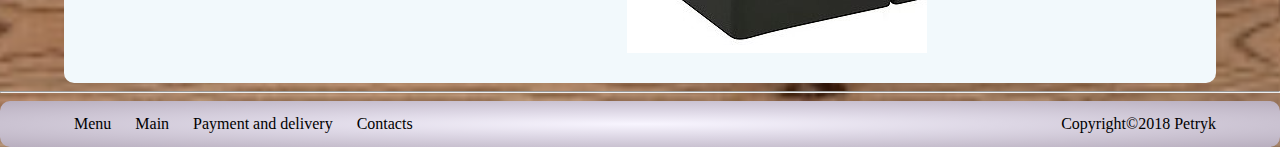
==== commit 75f1b8dd: "80%" ====
--- a/Project/index.html
+++ b/Project/index.html
@@ -28,11 +28,26 @@
 			</a>
 		</div>
 		<div class="header__about-down">
-			<img src="assets/img/basket.png" width="30px" height="20px">
-			<p>No products</p>
+			<img src="assets/img/basket.png" width="40px" height="30px">
+			<button id="basket">Basket</button>
 		</div>
 	</div>
 </header>
+<div id="modal_form">
+    <span id="modal_close">X</span>
+    <div>
+      	<span>Name: </span><span id="name"></span>
+    </div>
+    <div>
+    	<span>Price: </span>
+    	<span id="price"></span>
+    </div>
+    <div class="downBt">
+       <button type="button" class="close">Close</button>
+       <button type="button" class="order" onclick="addToBasket()">Buy</button>
+    </div>
+</div>
+<div id="overlay"></div>
 <nav class="nav">
 	<div class="nav__left">
 		<ul>
@@ -41,14 +56,6 @@
 			<li onclick="openDelivery()"><p>Payment&nbsp;and&nbsp;delivery</p></a></li>
 			<li onclick="openContacts()"><p>Contacts</p></li>
 		</ul>
-	</div>
-	<div class="nav__right">
-		<div class="nav__right-search">
-			<form>
-				<input class="d" type="text" name="search" placeholder="Enter word">
-				<input class="s" type="image" src="assets/img/search.png">
-			</form>
-		</div>
 	</div>
 </nav>
 <div class="wrapper">
@@ -442,6 +449,7 @@
 	<img src="assets/img/to-top.png">
 </div>
 <script src="libs/jquery-3.3.1.min.js"></script>
+<script src="products.js"></script>
 <script src="index.js"></script>
 </body>
 
--- a/Project/index.css
+++ b/Project/index.css
@@ -9,11 +9,17 @@
   display: flex;
   justify-content: space-between;
   color: white;
+  padding-right: 5%;
   /* START LEFT HEADER*/
   /* END LEFT HEADER*/
   /*   START RIGHT HEADER*/
   /* END RIGHT HEADER*/
 }
+@media  only screen and (min-width: 10px) and (max-width: 479px) {
+  .header {
+    padding-right: 0px;
+  }
+}
 .header-name {
   margin: 0 auto;
   margin-top: 40px;
@@ -29,7 +35,7 @@
   color: white;
 }
 .header__about {
-  margin: 40px 0px 40px 15px;
+  margin: 40px 0px;
   font-size: 20px;
   display: flex;
   flex-direction: column;
@@ -64,23 +70,22 @@
 .nav {
   background-color: #88a0f7;
   display: flex;
+  width: 90%;
   align-items: center;
-  margin: 0 50px;
+  margin: 0 auto;
   border-radius: 10px;
   /*START LEFT NAV*/
-  /*END LEFT NAV*/
-  /*START RIGHT NAV*/
 }
 .nav__left {
   display: flex;
   justify-content: center;
-  width: 70%;
+  width: 100%;
   border-radius: 10px;
   background: #fceabb;
   background: linear-gradient(to right, #fceabb 0%, #fccd4d 32%, #f8b500 51%, #fbdf93 100%);
   filter: progid:DXImageTransform.Microsoft.gradient(startColorstr='#fceabb', endColorstr='#fbdf93', GradientType=1);
 }
-@media  only screen and (min-width: 480px) and (max-width: 767px),  only screen and (min-width: 200px) and (max-width: 479px) {
+@media  only screen and (min-width: 480px) and (max-width: 767px),  only screen and (min-width: 10px) and (max-width: 479px) {
   .nav__left {
     position: relative;
     min-height: 39px;
@@ -89,9 +94,9 @@
   }
 }
 .nav__left ul {
-  z-index: 5;
-}
-@media  only screen and (min-width: 480px) and (max-width: 767px),  only screen and (min-width: 200px) and (max-width: 479px) {
+  z-index: 2;
+}
+@media  only screen and (min-width: 480px) and (max-width: 767px),  only screen and (min-width: 10px) and (max-width: 479px) {
   .nav__left ul {
     text-align: center;
     border-radius: 5px;
@@ -113,17 +118,17 @@
   border-radius: 5px;
   background: white;
 }
-@media  only screen and (min-width: 480px) and (max-width: 767px),  only screen and (min-width: 200px) and (max-width: 479px) {
+@media  only screen and (min-width: 480px) and (max-width: 767px),  only screen and (min-width: 10px) and (max-width: 479px) {
   .nav__left ul li:hover {
     background: grey;
   }
 }
-@media  only screen and (min-width: 480px) and (max-width: 767px),  only screen and (min-width: 200px) and (max-width: 479px) {
+@media  only screen and (min-width: 480px) and (max-width: 767px),  only screen and (min-width: 10px) and (max-width: 479px) {
   .nav__left ul li {
     display: none;
   }
 }
-@media  only screen and (min-width: 480px) and (max-width: 767px),  only screen and (min-width: 200px) and (max-width: 479px) {
+@media  only screen and (min-width: 480px) and (max-width: 767px),  only screen and (min-width: 10px) and (max-width: 479px) {
   .nav__left ul li p {
     line-height: 0px;
   }
@@ -132,6 +137,7 @@
   text-decoration: none;
 }
 .nav__left ul li p {
+  font-family: Bradley Hand, cursive;
   line-height: 39px;
   font-size: 20px;
   color: black;
@@ -139,56 +145,41 @@
 .nav__left ul li p:hover {
   color: #164f0d;
   color: red;
-}
-.nav__right {
-  width: 30%;
-}
-@media  only screen and (min-width: 480px) and (max-width: 767px),  only screen and (min-width: 200px) and (max-width: 479px) {
-  .nav__right {
-    width: 0px;
-  }
-}
-.nav__right-search form {
-  display: flex;
-  justify-content: flex-end;
-}
-.nav__right-search form input.d {
-  width: 70%;
-}
-.nav__right-search form input.s {
-  height: 30px;
 }
 /*END NAV*/
 /*START WRAPPER*/
 .wrapper {
   background-color: #f2f9fc;
-  margin: 0 50px;
+  width: 90%;
+  margin: 0 auto;
   display: flex;
   flex-wrap: nowrap;
+  border-radius: 10px;
   /*START SIDEBAR*/
   /*END SIDEBAR*/
   /*START ARICLE*/
   /*END ARTICLE*/
 }
 .wrapper__sidebar {
-  width: 20%;
+  width: 25%;
   display: flex;
   flex-direction: column;
 }
 @media  only screen and (min-width: 480px) and (max-width: 767px) {
   .wrapper__sidebar {
-    width: 200px;
-  }
-}
-@media  only screen and (min-width: 200px) and (max-width: 479px) {
+    width: 33%;
+  }
+}
+@media  only screen and (min-width: 10px) and (max-width: 479px) {
   .wrapper__sidebar {
     display: none;
   }
 }
 .wrapper__sidebar__catalog_name {
+  border-radius: 10px;
   height: 30px;
   width: 100%;
-  margin: 20px 0px;
+  margin: 20px 0px 0px;
   background: #753a35;
   background: -webkit-linear-gradient(77deg, #753a35 23%, #23320f 71%);
   background: -o-linear-gradient(77deg, #753a35 23%, #23320f 71%);
@@ -201,15 +192,20 @@
   text-align: center;
 }
 .wrapper__sidebar-catalog {
-  margin-left: 5%;
+  margin-left: 10%;
 }
 .wrapper__sidebar-catalog li {
-  margin: 30px 0;
+  margin: 20px 0;
 }
 .wrapper__sidebar-catalog a {
   text-decoration: none;
   color: black;
-  font-size: 22px;
+  font: italic 22px serif;
+}
+@media  only screen and (min-width: 480px) and (max-width: 767px) {
+  .wrapper__sidebar-catalog a {
+    font-size: 19px;
+  }
 }
 .wrapper__sidebar-catalog a:hover {
   color: red;
@@ -258,7 +254,7 @@
   text-align: center;
   font-size: 20px;
 }
-@media  only screen and (min-width: 480px) and (max-width: 767px),  only screen and (min-width: 200px) and (max-width: 479px) {
+@media  only screen and (min-width: 480px) and (max-width: 767px),  only screen and (min-width: 10px) and (max-width: 479px) {
   .wrapper__delivery table {
     width: 200px;
   }
@@ -283,7 +279,7 @@
 }
 .wrapper__contacts {
   display: none;
-  margin: 130px auto;
+  margin: 50px auto;
   text-align: center;
   overflow: hidden;
 }
@@ -315,7 +311,7 @@
     display: none;
   }
 }
-@media  only screen and (min-width: 200px) and (max-width: 479px) {
+@media  only screen and (min-width: 10px) and (max-width: 479px) {
   .wrapper__article {
     width: 100%;
   }
@@ -328,9 +324,13 @@
 }
 .wrapper__article__categories ul li {
   margin: 30px;
+  display: flex;
 }
 .wrapper__article__categories ul li a {
   text-decoration: none;
+  display: flex;
+  justify-content: space-between;
+  flex-direction: column;
 }
 .wrapper__article__categories ul li a img {
   width: 100%;
@@ -522,25 +522,26 @@
 .wrapper__article__carousel {
   perspective: 1200px;
   background: #100000;
-  padding-top: 10%;
+  padding-top: 3%;
   font-size: 0;
   margin-bottom: 3rem;
   overflow: hidden;
 }
-@media  only screen and (min-width: 200px) and (max-width: 479px) {
+@media  only screen and (min-width: 10px) and (max-width: 479px) {
   .wrapper__article__carousel {
     display: none;
   }
 }
 .wrapper__article__carousel-spinner {
   transform-style: preserve-3d;
-  height: 400px;
+  height: 390px;
   transform-origin: 50% 50% -500px;
   transition: 1s;
 }
 .wrapper__article__carousel-spinner img {
-  max-width: 410px;
+  max-width: 390px;
   position: absolute;
+  height: 320px;
   left: 31%;
   transform-origin: 50% 50% -500px;
   outline: 1px solid transparent;
@@ -582,7 +583,7 @@
   border-bottom: none;
   line-height: 0;
 }
-@media  only screen and (min-width: 200px) and (max-width: 479px) {
+@media  only screen and (min-width: 10px) and (max-width: 479px) {
   .wrapper__article__carousel-left,
   .wrapper__article__carousel-right {
     display: none;
@@ -606,7 +607,7 @@
   .wrapper__newCarousel {
     display: block;
     position: relative;
-    width: 66%%;
+    width: 80%;
     height: 100%;
   }
 }
@@ -656,6 +657,8 @@
   color: #333;
 }
 footer {
+  width: 100%;
+  border-radius: 10px;
   background: #f8f5ff;
   /* Old browsers */
   background: -moz-radial-gradient(center, ellipse cover, #f8f5ff 0%, #ddd7e5 40%, #b8aebe 100%);
@@ -668,11 +671,12 @@
   /* IE6-9 fallback on horizontal gradient */
 }
 footer .down {
-  margin: 0 50px;
+  width: 90%;
+  margin: 0 auto;
   display: flex;
   justify-content: space-between;
 }
-@media  only screen and (min-width: 480px) and (max-width: 767px),  only screen and (min-width: 200px) and (max-width: 479px) {
+@media  only screen and (min-width: 480px) and (max-width: 767px),  only screen and (min-width: 10px) and (max-width: 479px) {
   footer .down-left ul li:nth-child(-n+3) {
     display: none;
     font-size: 30px;
@@ -690,7 +694,7 @@
   text-decoration: underline;
 }
 footer .down-left li a {
-  color: #0c2e42;
+  color: black;
   text-decoration: none;
 }
 footer .down-left li a:hover {
@@ -703,7 +707,7 @@
 nav ul .nav__left-hidden {
   display: none;
 }
-@media  only screen and (min-width: 480px) and (max-width: 767px),  only screen and (min-width: 200px) and (max-width: 479px) {
+@media  only screen and (min-width: 480px) and (max-width: 767px),  only screen and (min-width: 10px) and (max-width: 479px) {
   nav ul .nav__left-hidden {
     display: block;
   }
@@ -724,3 +728,75 @@
   background: black;
   z-index: 20;
 }
+#modal_form {
+  width: 300px;
+  height: 300px;
+  border-radius: 5px;
+  border: 3px #000 solid;
+  background: #bdc0c9;
+  position: fixed;
+  top: 45%;
+  left: 50%;
+  margin-top: -150px;
+  margin-left: -150px;
+  display: none;
+  opacity: 0;
+  z-index: 30;
+  padding: 20px 10px;
+}
+@media  only screen and (min-width: 10px) and (max-width: 479px) {
+  #modal_form {
+    width: 200px;
+    margin-left: -115px;
+  }
+}
+#modal_form #modal_close {
+  width: 21px;
+  height: 21px;
+  position: absolute;
+  top: 10px;
+  right: 10px;
+  cursor: pointer;
+  display: block;
+}
+#overlay {
+  z-index: 3;
+  position: fixed;
+  background-color: #000;
+  opacity: 0.8;
+  -moz-opacity: 0.8;
+  filter: alpha(opacity=80);
+  width: 100%;
+  height: 100%;
+  top: 0;
+  left: 0;
+  cursor: pointer;
+  display: none;
+}
+#basket,
+.close,
+.order {
+  background-color: black;
+  color: white;
+  font-size: 20px;
+  border-radius: 5px;
+  border: 1px solid white;
+  cursor: pointer;
+}
+#basket:hover,
+.close:hover,
+.order:hover {
+  color: black;
+  background-color: white;
+}
+.downBt {
+  display: flex;
+  width: 100%;
+  height: 100%;
+  align-items: flex-end;
+  justify-content: space-around;
+}
+.close,
+.order {
+  margin: 0 auto;
+}
